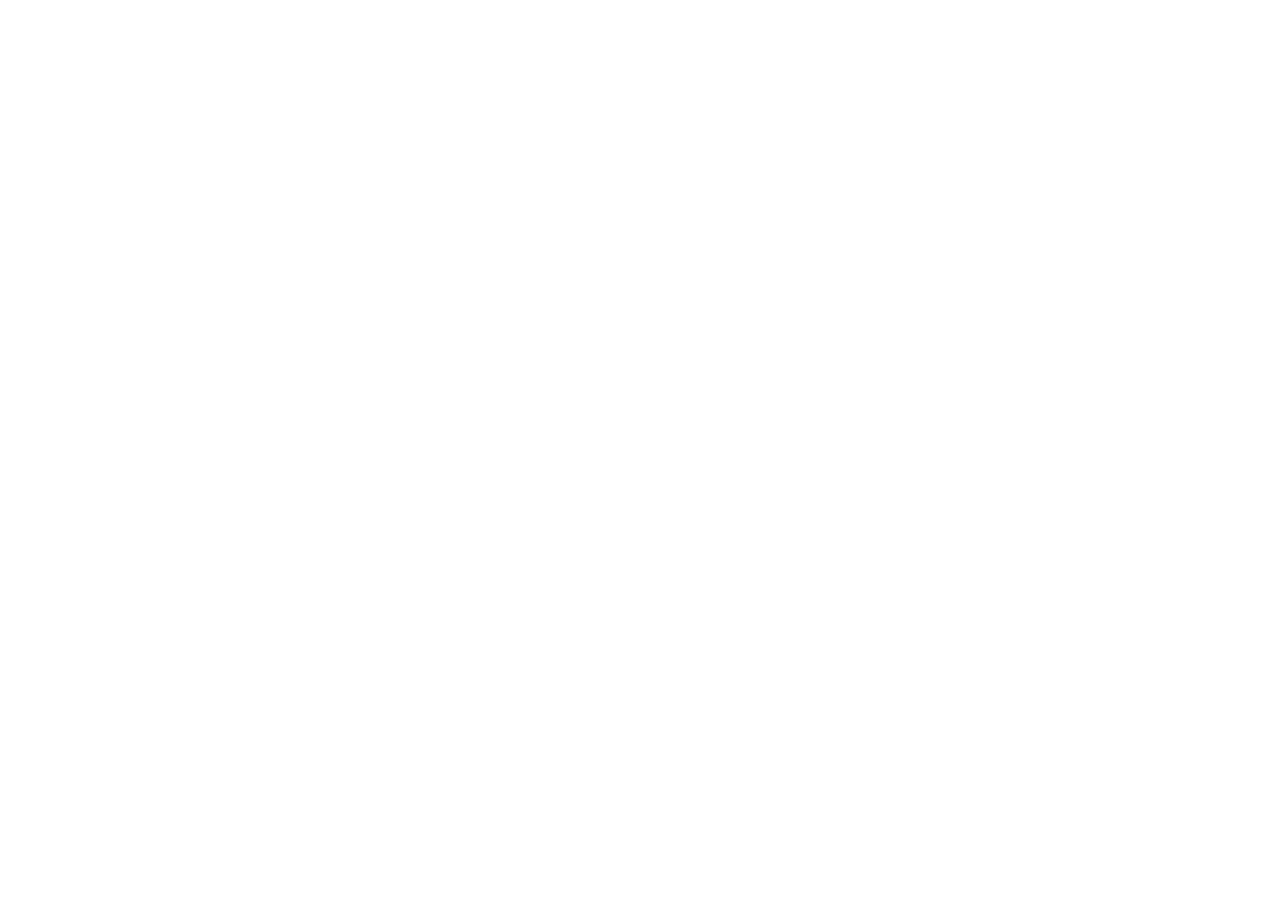
==== index.html @ cd222a32 "the index.html" ====
<!DOCTYPE html>
<html lang="en">
<head>
    <meta charset="UTF-8">
    <meta name="viewport" content="width=device-width, initial-scale=1.0">
    <title>Mystic Mobile Kenya</title>
</head>
<body>
    
</body>
</html>
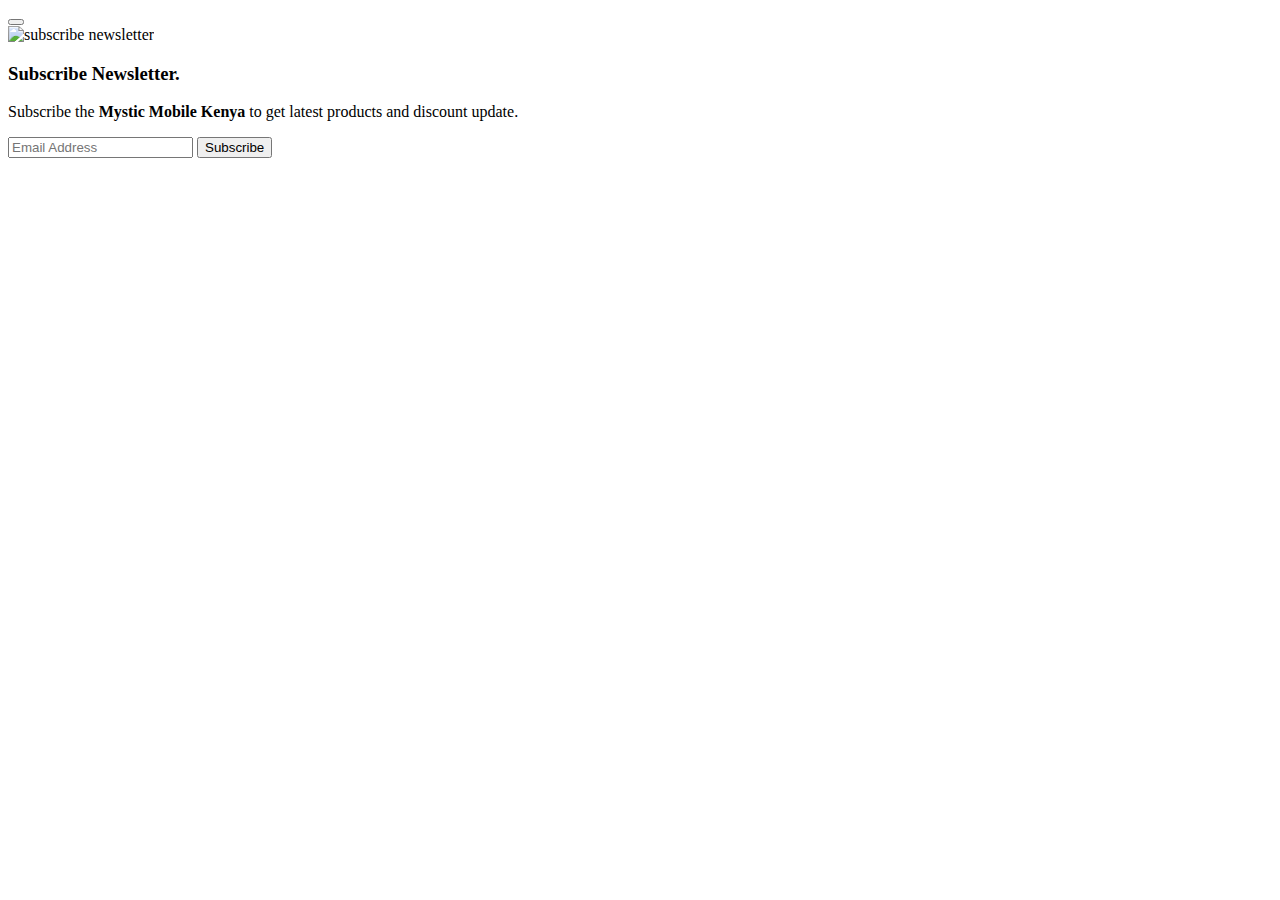
==== commit a136cfea: "index file" ====
--- a/index.html
+++ b/index.html
@@ -4,8 +4,37 @@
     <meta charset="UTF-8">
     <meta name="viewport" content="width=device-width, initial-scale=1.0">
     <title>Mystic Mobile Kenya</title>
+    <script>
+        function includeHTML() {
+          var z, i, elmnt, file, xhttp;
+          /* Loop through a collection of all HTML elements: */
+          z = document.getElementsByTagName("*");
+          for (i = 0; i < z.length; i++) {
+            elmnt = z[i];
+            /* Search for elements with a certain attribute: */
+            file = elmnt.getAttribute("w3-include-html");
+            if (file) {
+              /* Make an HTTP request using the attribute value as the file name: */
+              xhttp = new XMLHttpRequest();
+              xhttp.onreadystatechange = function() {
+                if (this.readyState == 4) {
+                  if (this.status == 200) {elmnt.innerHTML = this.responseText;}
+                  if (this.status == 404) {elmnt.innerHTML = "Page not found.";}
+                  /* Remove the attribute, and call this function once more: */
+                  elmnt.removeAttribute("w3-include-html");
+                  includeHTML();
+                }
+              }
+              xhttp.open("GET", file, true);
+              xhttp.send();
+              /* Exit the function: */
+              return;
+            }
+          }
+        }
+      </script>
 </head>
-<body>
-    
+<body onload="includeHTML()">
+    <div w3-include-html="partials/modal.html"></div>
 </body>
 </html>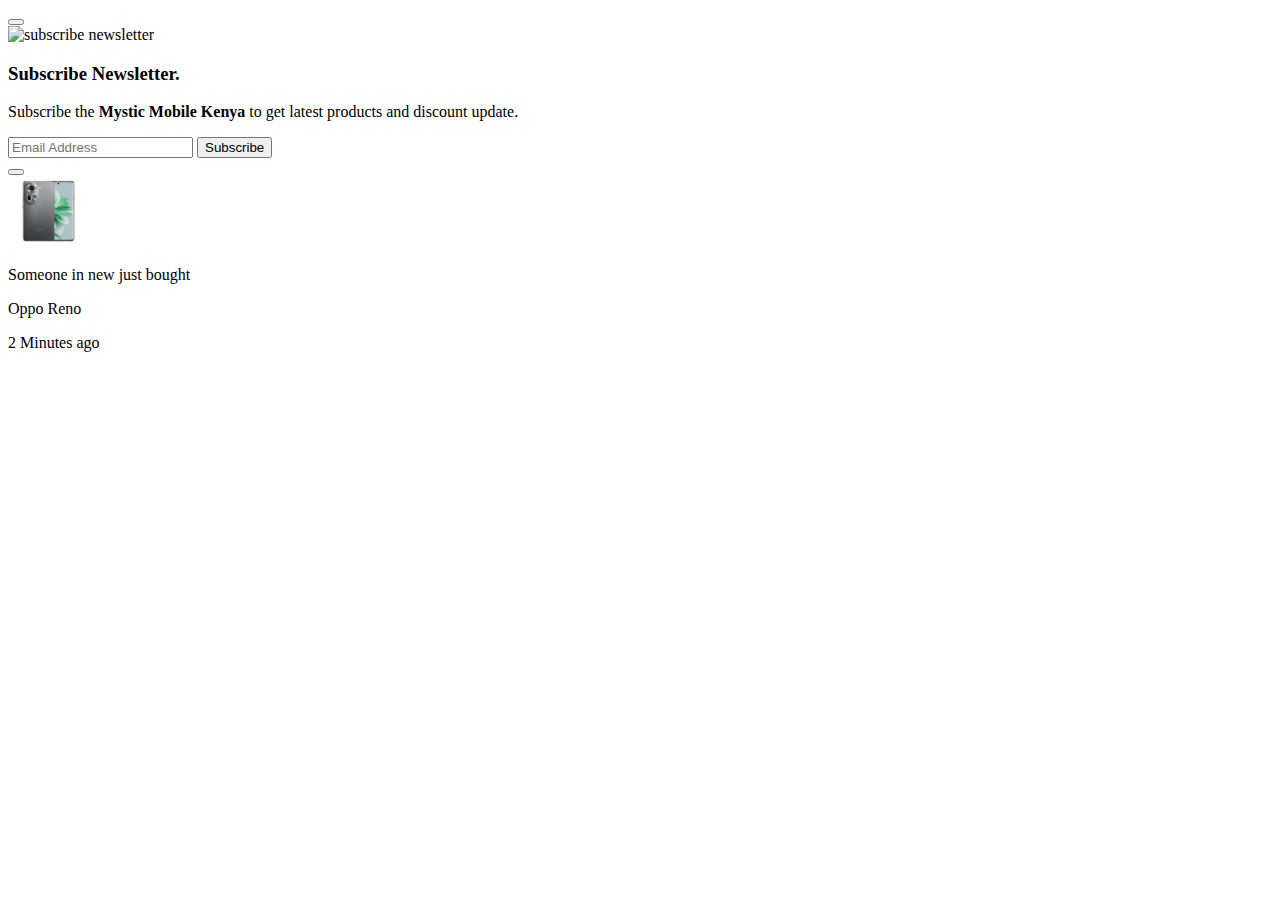
==== commit a7d80476: "Merge pull request #8 from rachel648/dev" ====
--- a/index.html
+++ b/index.html
@@ -36,5 +36,38 @@
 </head>
 <body onload="includeHTML()">
     <div w3-include-html="partials/modal.html"></div>
+
+  <!--
+    - NOTIFICATION TOAST
+  -->
+
+  <div class="notification-toast" data-toast>
+
+    <button class="toast-close-btn" data-toast-close>
+      <ion-icon name="close-outline"></ion-icon>
+    </button>
+
+    <div class="toast-banner">
+      <img src="./images/products/oppo.jpeg" alt="Oppo Reno 11" width="80" height="70">
+    </div>
+
+    <div class="toast-detail">
+
+      <p class="toast-message">
+        Someone in new just bought
+      </p>
+
+      <p class="toast-title">
+        Oppo Reno
+      </p>
+
+      <p class="toast-meta">
+        <time datetime="PT2M">2 Minutes</time> ago
+      </p>
+
+    </div>
+
+  </div>
+
 </body>
 </html>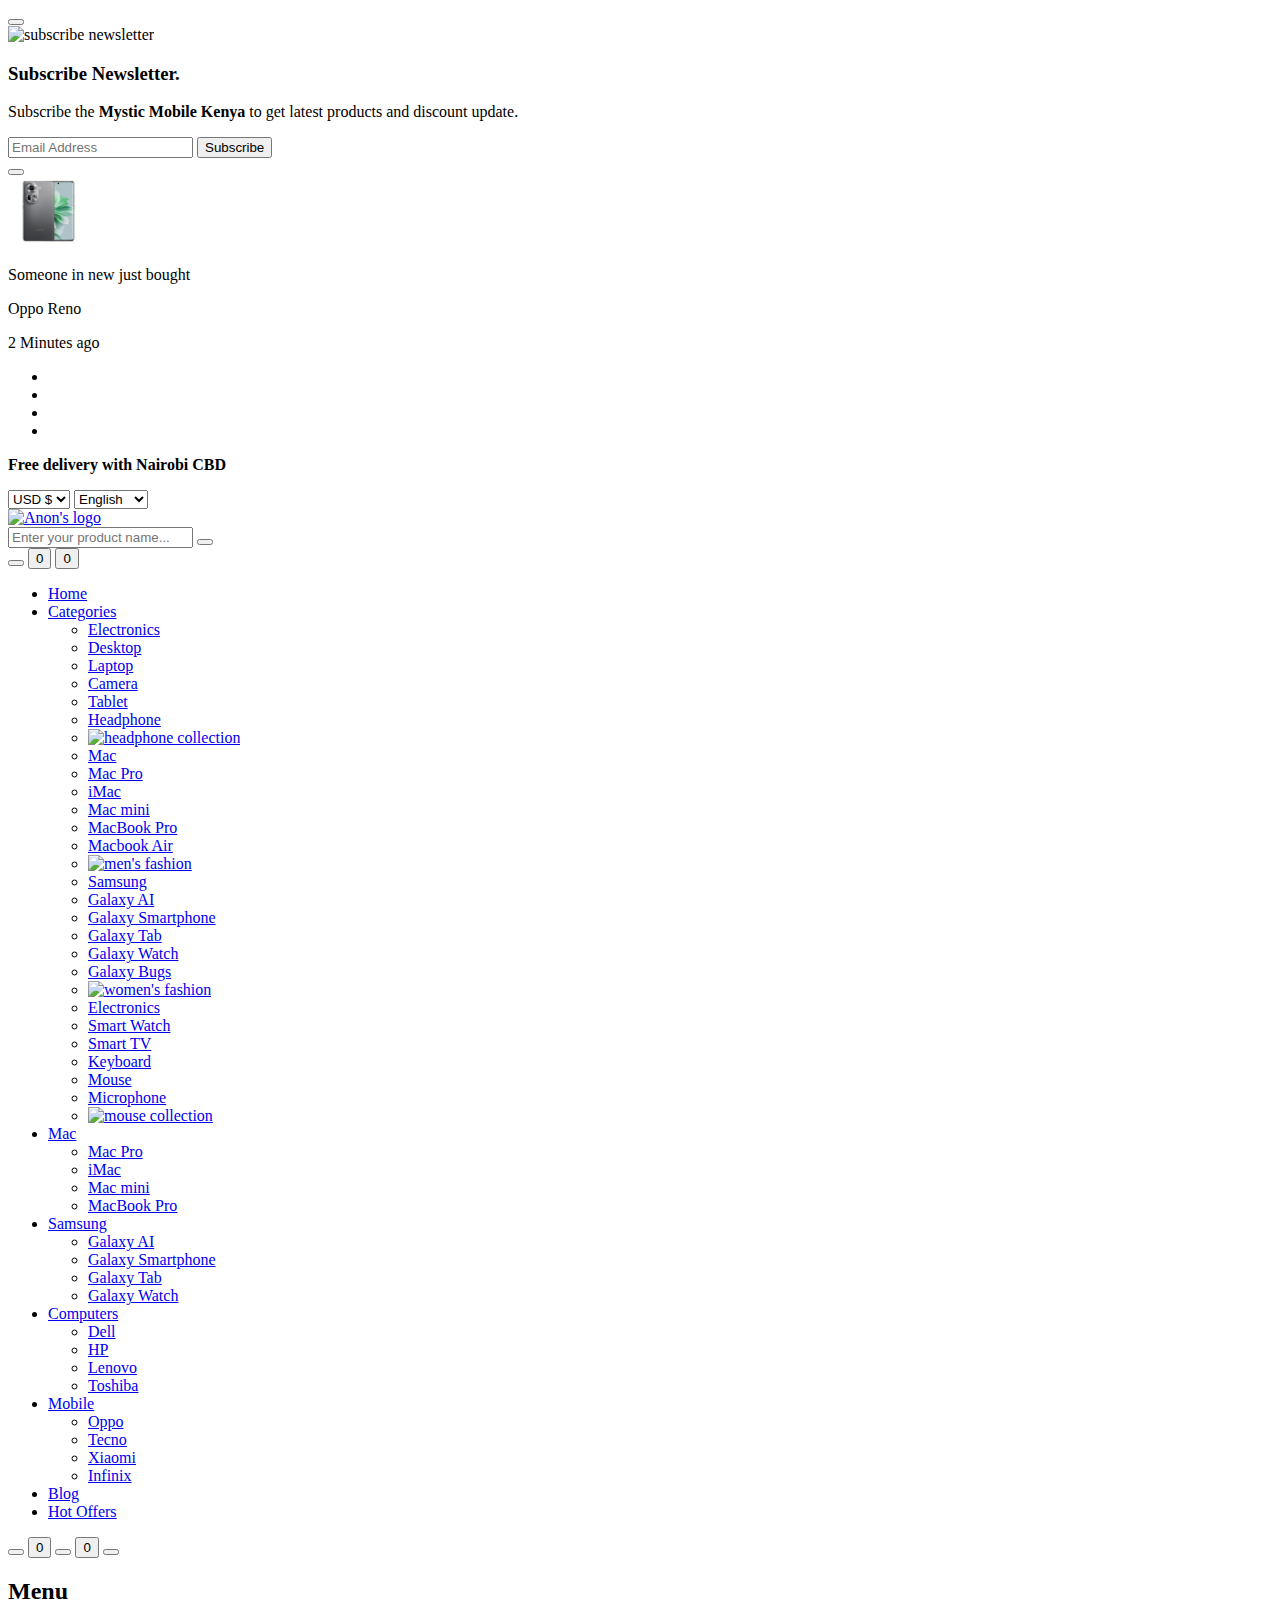
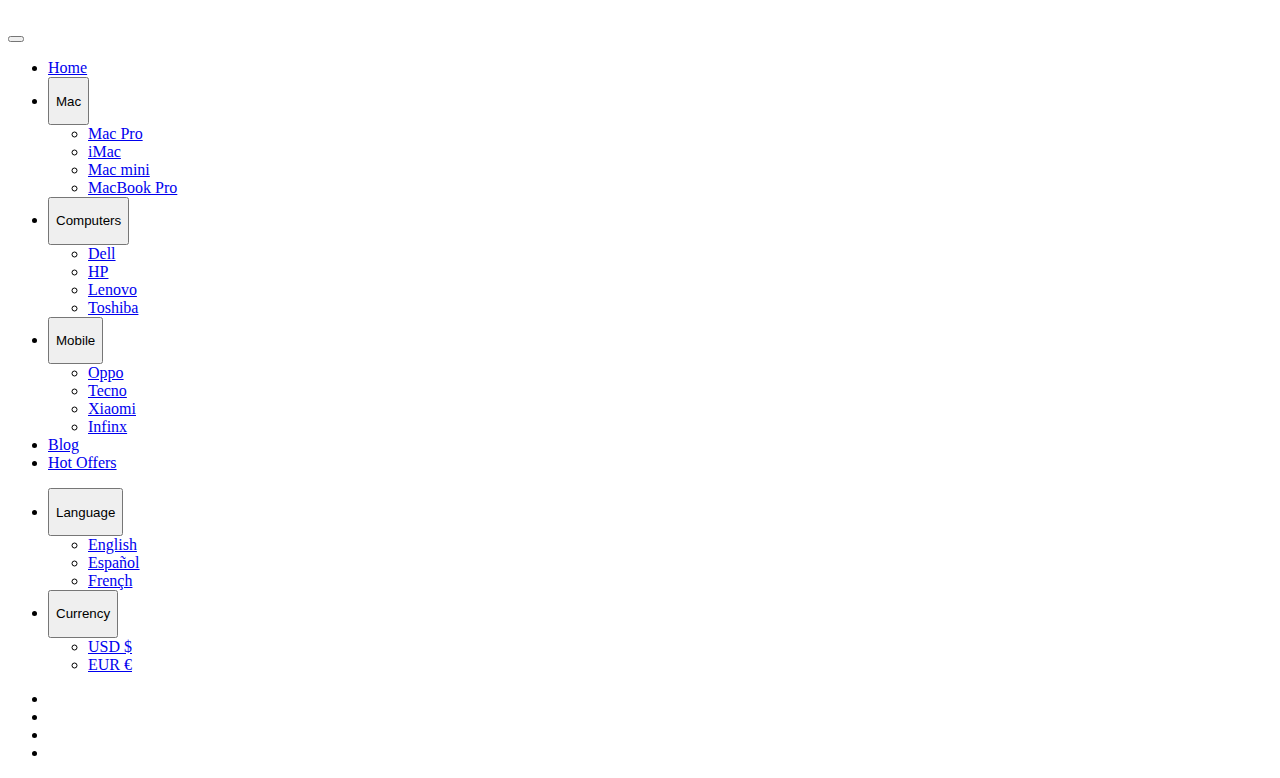
==== commit d509a928: "the project" ====
--- a/index.html
+++ b/index.html
@@ -68,6 +68,8 @@
     </div>
 
   </div>
-
+  
+  <div w3-include-html="partials/header.html"></div>
+  
 </body>
 </html>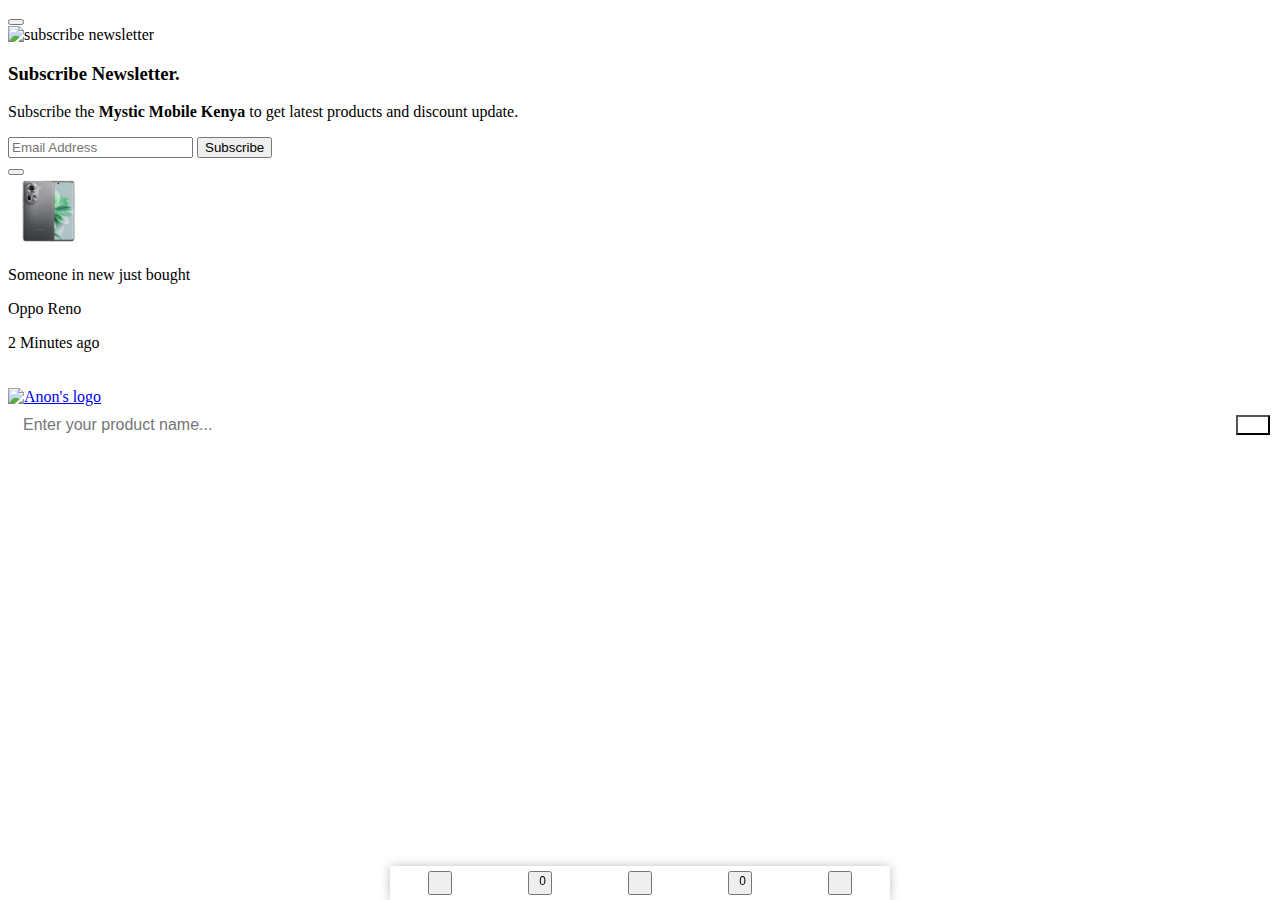
==== commit 10478be4: "updated index.html" ====
--- a/index.html
+++ b/index.html
@@ -4,6 +4,8 @@
     <meta charset="UTF-8">
     <meta name="viewport" content="width=device-width, initial-scale=1.0">
     <title>Mystic Mobile Kenya</title>
+    
+    <link rel="stylesheet" href="./Styling/header.css">
     <script>
         function includeHTML() {
           var z, i, elmnt, file, xhttp;
@@ -70,6 +72,6 @@
   </div>
   
   <div w3-include-html="partials/header.html"></div>
-  
+
 </body>
 </html>--- a/Styling/header.css
+++ b/Styling/header.css
@@ -0,0 +1,275 @@
+
+
+/*-----------------------------------*\
+  #HEADER
+\*-----------------------------------*/
+
+.header-top,
+.header-user-actions,
+.desktop-navigation-menu { display: none; }
+
+.header-main {
+  padding: 20px 0;
+  border-bottom: 1px solid var(--cultured);
+}
+
+.header-logo { margin-bottom: 20px; }
+
+.header-logo img { margin: auto; }
+
+.header-search-container { position: relative; }
+
+.header-search-container .search-field {
+  font-size: var(--fs-7);
+  color: var(--onyx);
+  padding: 10px 15px;
+  padding-right: 50px;
+  border: 1px solid var(--cultured);
+  -webkit-border-radius: var(--border-radius-md);
+          border-radius: var(--border-radius-md);
+}
+
+.search-field::-webkit-search-cancel-button { display: none; }
+
+.search-btn {
+  background: var(--white);
+  position: absolute;
+  top: 50%;
+  right: 2px;
+  -webkit-transform: translateY(-50%);
+      -ms-transform: translateY(-50%);
+          transform: translateY(-50%);
+  color: var(--onyx);
+  font-size: 18px;
+  padding: 8px 15px;
+  -webkit-border-radius: var(--border-radius-md);
+          border-radius: var(--border-radius-md);
+  -webkit-transition: color var(--transition-timing);
+  -o-transition: color var(--transition-timing);
+  transition: color var(--transition-timing);
+}
+
+.search-btn:hover { color: var(--salmon-pink); }
+
+.mobile-bottom-navigation {
+  background: var(--white);
+  position: fixed;
+  bottom: 0;
+  left: 50%;
+  -webkit-transform: translateX(-50%);
+      -ms-transform: translateX(-50%);
+          transform: translateX(-50%);
+  width: 100%;
+  max-width: 500px;
+  margin: auto;
+  display: -webkit-box;
+  display: -webkit-flex;
+  display: -ms-flexbox;
+  display: flex;
+  -webkit-justify-content: space-around;
+      -ms-flex-pack: distribute;
+          justify-content: space-around;
+  -webkit-box-align: center;
+  -webkit-align-items: center;
+      -ms-flex-align: center;
+          align-items: center;
+  padding: 5px 0;
+  -webkit-box-shadow: 0 0 10px hsla(0, 0%, 0%, 0.25);
+          box-shadow: 0 0 10px hsla(0, 0%, 0%, 0.25);
+  z-index: 5;
+}
+
+.mobile-bottom-navigation .action-btn {
+  position: relative;
+  font-size: 26px;
+  color: var(--eerie-black);
+  padding: 10px;
+}
+
+.mobile-bottom-navigation .count {
+  background: var(--bittersweet);
+  color: var(--white);
+  position: absolute;
+  top: 0;
+  right: 0;
+  font-size: 12px;
+  font-weight: var(--weight-500);
+  line-height: 1;
+  padding: 2px 4px;
+  -webkit-border-radius: 20px;
+          border-radius: 20px;
+}
+
+.mobile-navigation-menu {
+  background: var(--white);
+  position: fixed;
+  top: 0;
+  left: -100%;
+  width: 100%;
+  max-width: 320px;
+  height: 100vh;
+  padding: 20px;
+  -webkit-box-shadow: 0 0 10px hsla(0, 0%, 0%, 0.1);
+          box-shadow: 0 0 10px hsla(0, 0%, 0%, 0.1);
+  overflow-y: scroll;
+  -ms-scroll-chaining: none;
+      overscroll-behavior: contain;
+  visibility: hidden;
+  -webkit-transition: 0.5s ease;
+  -o-transition: 0.5s ease;
+  transition: 0.5s ease;
+  z-index: 20;
+}
+
+.mobile-navigation-menu.active {
+  left: 0;
+  visibility: visible;
+}
+
+.menu-top {
+  padding-bottom: 15px;
+  margin-bottom: 10px;
+  display: -webkit-box;
+  display: -webkit-flex;
+  display: -ms-flexbox;
+  display: flex;
+  -webkit-box-pack: justify;
+  -webkit-justify-content: space-between;
+      -ms-flex-pack: justify;
+          justify-content: space-between;
+  -webkit-box-align: center;
+  -webkit-align-items: center;
+      -ms-flex-align: center;
+          align-items: center;
+  border-bottom: 2px solid var(--cultured);
+}
+
+.menu-top .menu-title {
+  color: var(--salmon-pink);
+  font-size: var(--fs-4);
+  font-weight: var(--weight-600);
+}
+
+.menu-close-btn {
+  color: var(--eerie-black);
+  font-size: 22px;
+}
+
+.menu-close-btn ion-icon { --ionicon-stroke-width: 50px; }
+
+.mobile-menu-category-list { margin-bottom: 30px; }
+
+.menu-category .accordion-menu {
+  width: 100%;
+  display: -webkit-box;
+  display: -webkit-flex;
+  display: -ms-flexbox;
+  display: flex;
+  -webkit-box-pack: justify;
+  -webkit-justify-content: space-between;
+      -ms-flex-pack: justify;
+          justify-content: space-between;
+  -webkit-box-align: center;
+  -webkit-align-items: center;
+      -ms-flex-align: center;
+          align-items: center;
+}
+
+.mobile-menu-category-list .menu-category { border-bottom: 1px solid var(--cultured); }
+
+.mobile-menu-category-list .menu-title {
+  color: var(--onyx);
+  font-size: var(--fs-6);
+  font-weight: var(--weight-500);
+  padding: 12px 0;
+}
+
+.accordion-menu > div { font-size: 14px; }
+
+.accordion-menu ion-icon {
+  color: var(--onyx);
+  --ionicon-stroke-width: 90px;
+}
+
+.accordion-menu.active .add-icon,
+.accordion-menu .remove-icon { display: none; }
+
+.accordion-menu .add-icon,
+.accordion-menu.active .remove-icon { display: block; }
+
+.menu-category .submenu-category-list { margin-left: 10px; }
+
+.submenu-title {
+  padding: 6px 0;
+  font-size: var(--fs-6);
+  color: var(--sonic-silver);
+  font-weight: var(--weight-300);
+}
+
+.submenu-title:hover { color: var(--davys-gray); }
+
+.submenu-category-list {
+  max-height: 0;
+  overflow: hidden;
+  visibility: hidden;
+  -webkit-transition: 0.5s ease-in-out;
+  -o-transition: 0.5s ease-in-out;
+  transition: 0.5s ease-in-out;
+}
+
+.submenu-category-list.active {
+  max-height: 148px;
+  visibility: visible;
+}
+
+.menu-bottom .menu-category-list { margin-bottom: 20px; }
+
+.menu-bottom .menu-category { border-bottom: none; }
+
+.menu-bottom .menu-title {
+  font-size: var(--fs-6);
+  font-weight: var(--weight-500);
+  color: var(--eerie-black);
+  padding: 12px 0;
+}
+
+.accordion-menu.active .caret-back { -webkit-transform: rotate(-0.25turn); -ms-transform: rotate(-0.25turn); transform: rotate(-0.25turn); }
+
+.menu-bottom .submenu-category-list {
+  border: 1px solid var(--cultured);
+  -webkit-border-radius: var(--border-radius-md);
+          border-radius: var(--border-radius-md);
+  padding: 0 15px;
+  margin-left: 0;
+  -webkit-box-shadow: 0 0 10px hsla(0, 0%, 0%, 0.05);
+          box-shadow: 0 0 10px hsla(0, 0%, 0%, 0.05);
+}
+
+.menu-bottom .submenu-category:not(:last-child) { border-bottom: 1px solid var(--cultured); }
+
+.menu-social-container {
+  display: -webkit-box;
+  display: -webkit-flex;
+  display: -ms-flexbox;
+  display: flex;
+  -webkit-box-pack: center;
+  -webkit-justify-content: center;
+      -ms-flex-pack: center;
+          justify-content: center;
+  -webkit-box-align: center;
+  -webkit-align-items: center;
+      -ms-flex-align: center;
+          align-items: center;
+  gap: 10px;
+}
+
+.menu-social-container .social-link {
+  background: var(--cultured);
+  color: var(--eerie-black);
+  font-size: 20px;
+  padding: 10px;
+  -webkit-border-radius: var(--border-radius-md);
+          border-radius: var(--border-radius-md);
+}
+
+
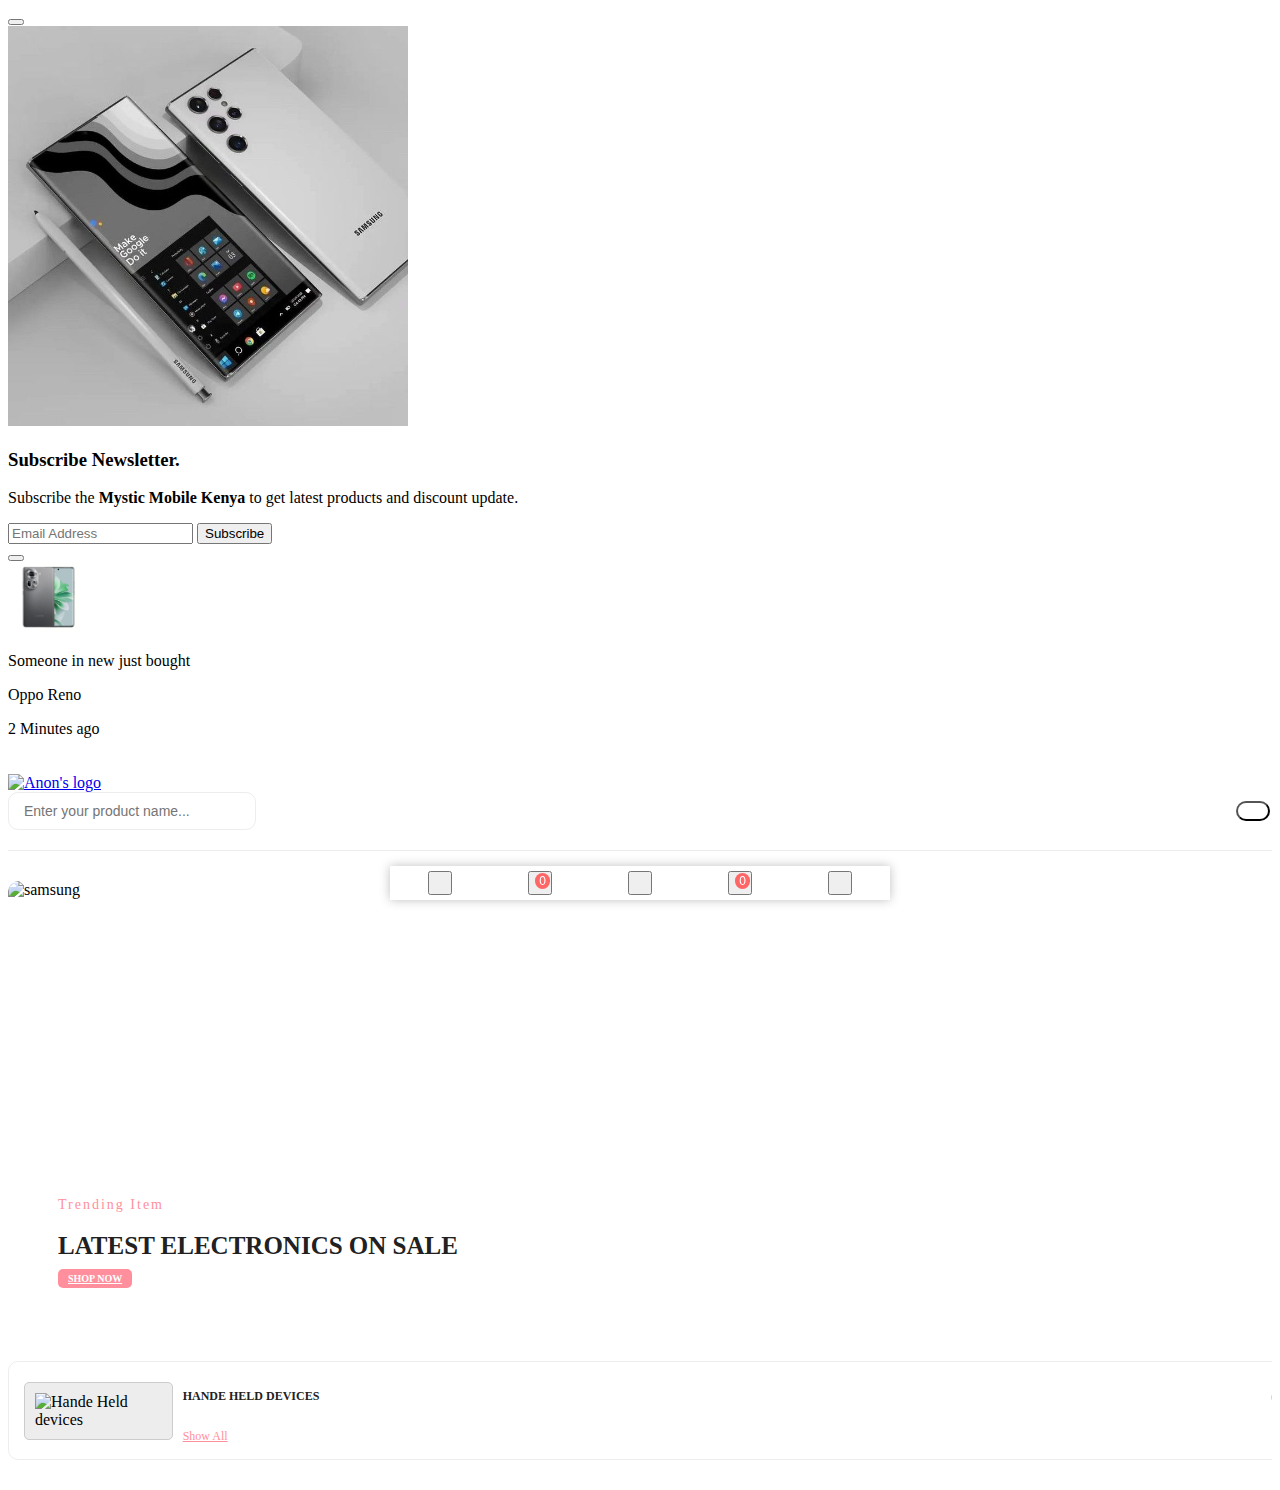
==== commit 57928a0a: "Merge pull request #13 from rachel648/dev" ====
--- a/index.html
+++ b/index.html
@@ -4,8 +4,10 @@
     <meta charset="UTF-8">
     <meta name="viewport" content="width=device-width, initial-scale=1.0">
     <title>Mystic Mobile Kenya</title>
-    
+    <link rel="stylesheet" href="./Styling/index.css">
     <link rel="stylesheet" href="./Styling/header.css">
+    <link rel="stylesheet" href="./Styling/banner.css">
+    <link rel="stylesheet" href="./Styling/category.css">
     <script>
         function includeHTML() {
           var z, i, elmnt, file, xhttp;
@@ -73,5 +75,9 @@
   
   <div w3-include-html="partials/header.html"></div>
 
+  <div w3-include-html="partials/banner.html"></div>
+
+  <div w3-include-html="partials/category.html"></div>
+
 </body>
 </html>--- a/Styling/index.css
+++ b/Styling/index.css
@@ -0,0 +1,59 @@
+:root {
+
+    /**
+     * colors
+     */
+  
+    --spanish-gray: hsl(0, 0%, 60%);
+    --sonic-silver: hsl(0, 0%, 47%);
+    --eerie-black: hsl(0, 0%, 13%);
+    --salmon-pink: hsl(353, 100%, 78%);
+    --sandy-brown: hsl(29, 90%, 65%);
+    --bittersweet: hsl(0, 100%, 70%);
+    --ocean-green: hsl(152, 51%, 52%);
+    --davys-gray: hsl(0, 0%, 33%);
+    --cultured: hsl(0, 0%, 93%);
+    --white: hsl(0, 100%, 100%);
+    --onyx: hsl(0, 0%, 27%);
+
+  
+    /**
+     * typography
+     */
+  
+    --fs-1: 1.563rem;
+    --fs-2: 1.375rem;
+    --fs-3: 1.25rem;
+    --fs-4: 1.125rem;
+    --fs-5: 1rem;
+    --fs-6: 0.938rem;
+    --fs-7: 0.875rem;
+    --fs-8: 0.813rem;
+    --fs-9: 0.75rem;
+    --fs-10: 0.688rem;
+    --fs-11: 0.625rem;
+  
+    --weight-300: 300;
+    --weight-400: 400;
+    --weight-500: 500;
+    --weight-600: 600;
+    --weight-700: 700;
+  
+    /**
+     * border-radius
+     */
+  
+    --border-radius-md: 10px;
+    --border-radius-sm: 5px;
+  
+    /**
+     * transition 
+     */
+  
+    --transition-timing: 0.2s ease;
+  
+  }
+
+
+  
+  --- a/Styling/banner.css
+++ b/Styling/banner.css
@@ -0,0 +1,97 @@
+
+/*-----------------------------------*\
+  #BANNER
+\*-----------------------------------*/
+
+.banner { margin: 30px 0; }
+
+.slider-container {
+  display: -webkit-box;
+  display: -webkit-flex;
+  display: -ms-flexbox;
+  display: flex;
+  -webkit-box-align: center;
+  -webkit-align-items: center;
+      -ms-flex-align: center;
+          align-items: center;
+  gap: 10px;
+  -webkit-border-radius: var(--border-radius-md);
+          border-radius: var(--border-radius-md);
+  overflow: auto hidden;
+  -webkit-scroll-snap-type: inline mandatory;
+      -ms-scroll-snap-type: inline mandatory;
+          scroll-snap-type: inline mandatory;
+  overscroll-behavior-inline: contain;
+}
+
+.slider-item {
+  position: relative;
+  min-width: 100%;
+  max-height: 450px;
+  aspect-ratio: 1 / 1;
+  -webkit-border-radius: var(--border-radius-md);
+          border-radius: var(--border-radius-md);
+  overflow: hidden;
+  scroll-snap-align: start;
+}
+
+.slider-item .banner-img {
+  width: 100%;
+  height: 100%;
+  -o-object-fit: cover;
+     object-fit: cover;
+  -o-object-position: right;
+     object-position: right;
+}
+
+.banner-content {
+  background: hsla(0, 0%, 100%, 0.8);
+  position: absolute;
+  bottom: 25px;
+  left: 25px;
+  right: 25px;
+  padding: 20px 25px;
+  -webkit-border-radius: var(--border-radius-md);
+          border-radius: var(--border-radius-md);
+}
+
+.banner-subtitle {
+  color: var(--salmon-pink);
+  font-size: var(--fs-7);
+  font-weight: var(--weight-500);
+  text-transform: capitalize;
+  letter-spacing: 2px;
+  margin-bottom: 10px;
+}
+
+.banner-title {
+  color: var(--eerie-black);
+  font-size: var(--fs-1);
+  text-transform: uppercase;
+  line-height: 1;
+  margin-bottom: 10px;
+}
+
+.banner-text { display: none; }
+
+.banner-btn {
+  background: var(--salmon-pink);
+  color: var(--white);
+  width: -webkit-max-content;
+  width: -moz-max-content;
+  width: max-content;
+  font-size: var(--fs-11);
+  font-weight: var(--weight-600);
+  text-transform: uppercase;
+  padding: 4px 10px;
+  -webkit-border-radius: var(--border-radius-sm);
+          border-radius: var(--border-radius-sm);
+  -webkit-transition: var(--transition-timing);
+  -o-transition: var(--transition-timing);
+  transition: var(--transition-timing);
+}
+
+.banner-btn:hover { background: var(--eerie-black); }
+
+
+
--- a/Styling/category.css
+++ b/Styling/category.css
@@ -0,0 +1,87 @@
+
+/*-----------------------------------*\
+  #CATEGORY
+\*-----------------------------------*/
+
+.category { margin-bottom: 30px; }
+
+.category-item-container {
+  display: -webkit-box;
+  display: -webkit-flex;
+  display: -ms-flexbox;
+  display: flex;
+  -webkit-box-align: center;
+  -webkit-align-items: center;
+      -ms-flex-align: center;
+          align-items: center;
+  gap: 10px;
+  overflow: auto hidden;
+  -webkit-scroll-snap-type: inline mandatory;
+      -ms-scroll-snap-type: inline mandatory;
+          scroll-snap-type: inline mandatory;
+  overscroll-behavior-inline: contain;
+}
+
+.category-item {
+  min-width: 100%;
+  display: -webkit-box;
+  display: -webkit-flex;
+  display: -ms-flexbox;
+  display: flex;
+  -webkit-box-align: center;
+  -webkit-align-items: center;
+      -ms-flex-align: center;
+          align-items: center;
+  gap: 10px;
+  padding: 15px;
+  border: 1px solid var(--cultured);
+  -webkit-border-radius: var(--border-radius-md);
+          border-radius: var(--border-radius-md);
+  scroll-snap-align: start;
+}
+
+.category-img-box {
+  background: var(--cultured);
+  border: 1px solid hsl(0, 0%, 80%);
+  padding: 10px;
+  -webkit-border-radius: var(--border-radius-sm);
+          border-radius: var(--border-radius-sm);
+}
+
+.category-content-box { width: 100%; }
+
+.category-content-flex {
+  display: -webkit-box;
+  display: -webkit-flex;
+  display: -ms-flexbox;
+  display: flex;
+  -webkit-box-pack: justify;
+  -webkit-justify-content: space-between;
+      -ms-flex-pack: justify;
+          justify-content: space-between;
+  -webkit-box-align: center;
+  -webkit-align-items: center;
+      -ms-flex-align: center;
+          align-items: center;
+  margin-bottom: 10px;
+}
+
+.category-item-title {
+  color: var(--eerie-black);
+  font-size: var(--fs-9);
+  font-weight: var(--weight-600);
+  text-transform: uppercase;
+}
+
+.category-item-amount {
+  color: var(--sonic-silver);
+  font-size: var(--fs-11);
+}
+
+.category-btn {
+  color: var(--salmon-pink);
+  font-size: var(--fs-9);
+  font-weight: var(--weight-500);
+  text-transform: capitalize;
+}
+
